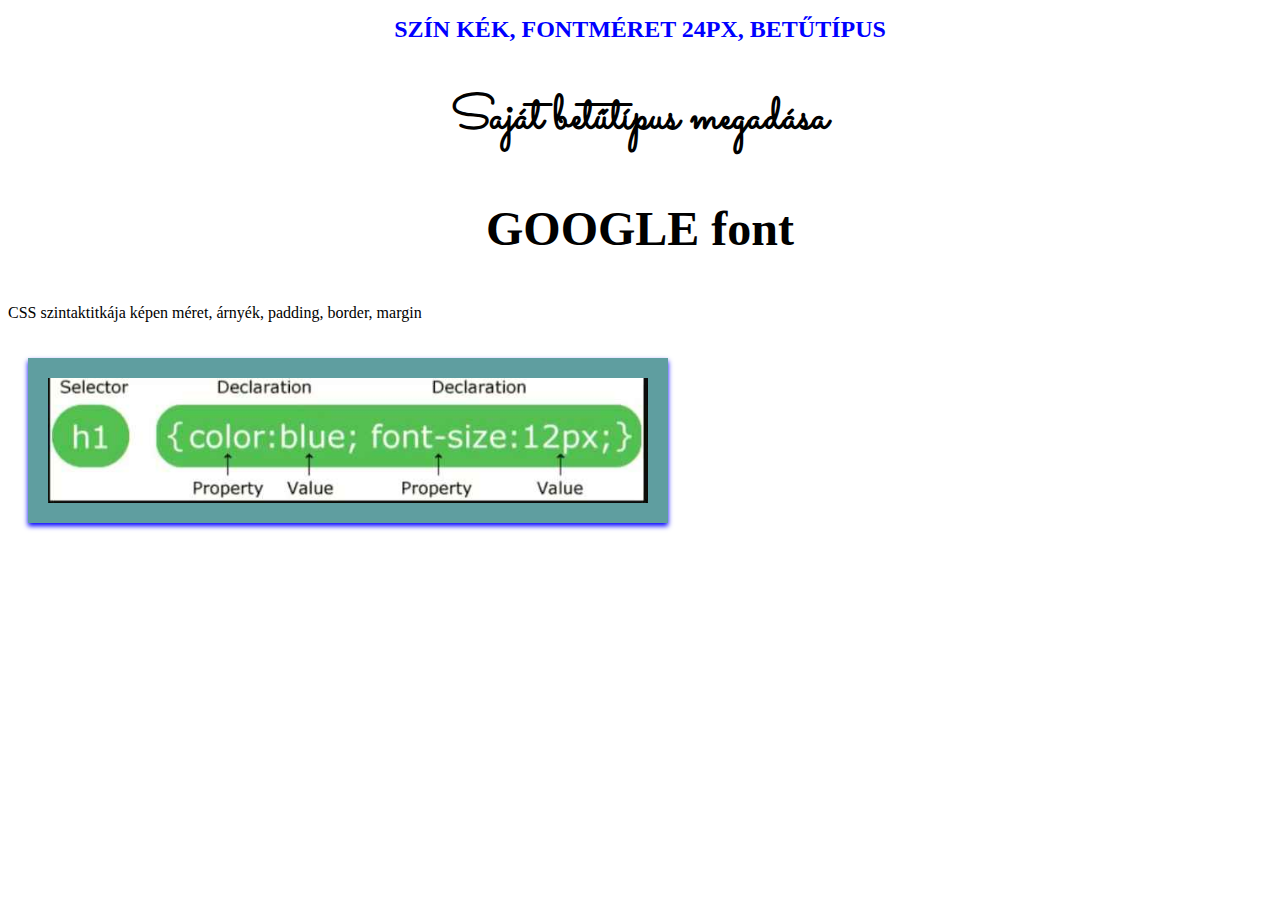
==== design.html @ 02d8d609 "css" ====
<!DOCTYPE html>
<html lang="en">
<head>
    <meta charset="UTF-8">
    <meta name="viewport" content="width=device-width, initial-scale=1.0">
    <title>How to use CSS</title>
    <link rel="stylesheet" href="\css\design.css">
    <link href="https://fonts.googleapis.com/css2?family=Sacramento&display=swap" rel="stylesheet">
</head>
<body>
    <h1>szín kék, fontméret 24px, betűtípus </h1>
    <h2>Saját betűtípus megadása</h2>
    <h3>GOOGLE font</h3>  
    <p>CSS szintaktitkája képen méret, árnyék, padding, border, margin</p>
    <img src="\egyeb\css.jpg">
</body>
</html>
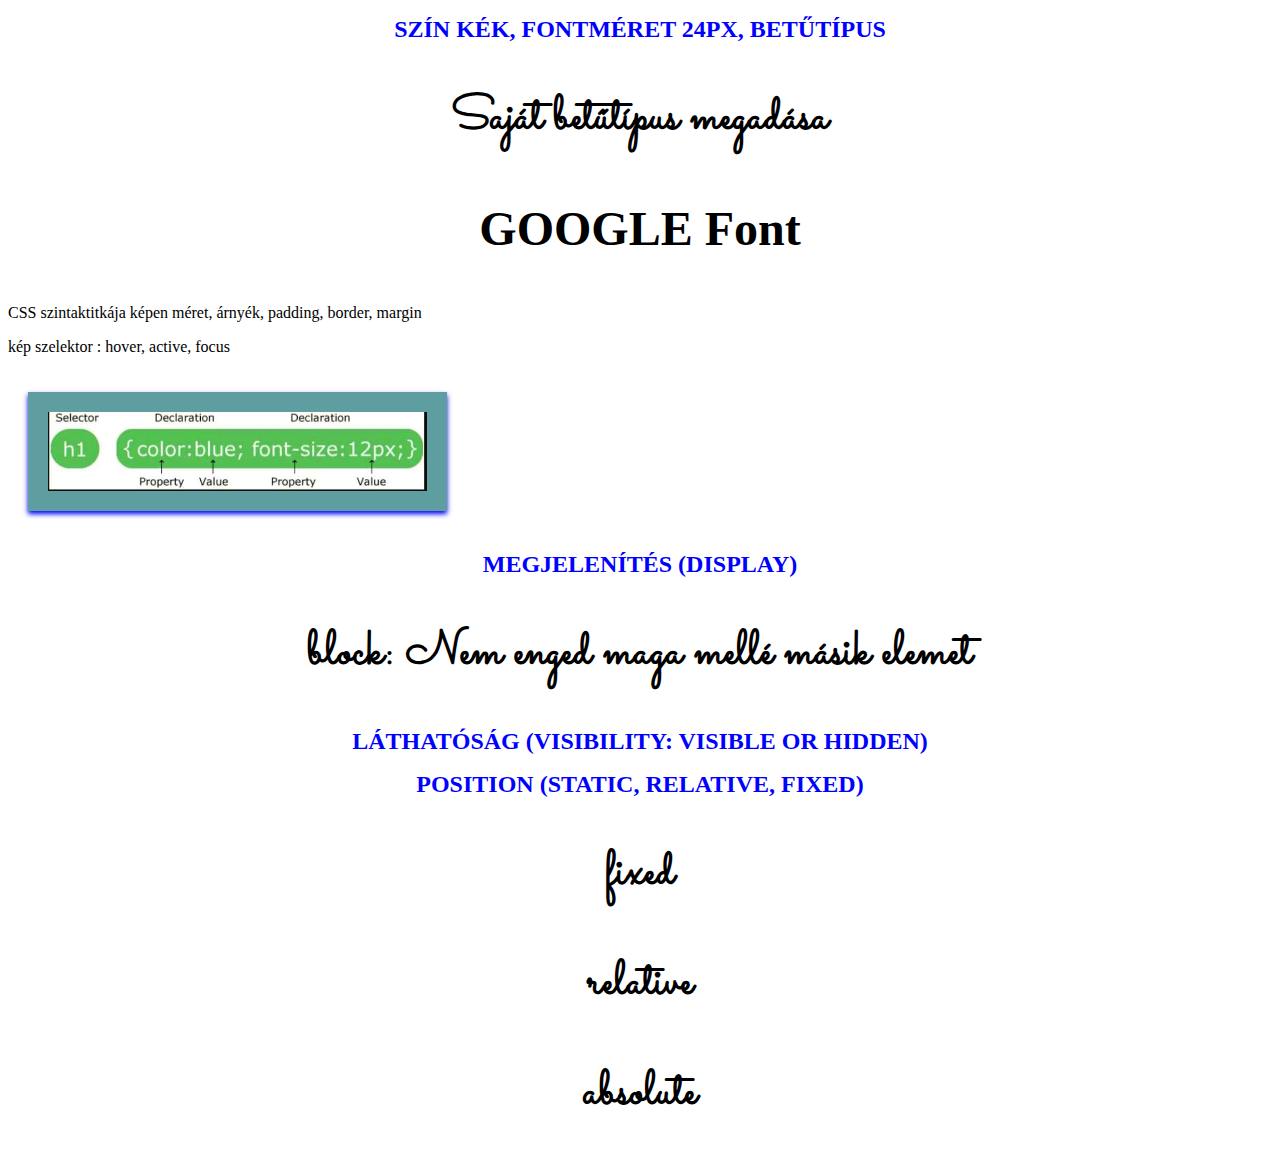
==== commit 24c61115: "pszeudo szelektorok" ====
--- a/design.html
+++ b/design.html
@@ -10,8 +10,20 @@
 <body>
     <h1>szín kék, fontméret 24px, betűtípus </h1>
     <h2>Saját betűtípus megadása</h2>
-    <h3>GOOGLE font</h3>  
+    <h3>GOOGLE Font</h3>  
     <p>CSS szintaktitkája képen méret, árnyék, padding, border, margin</p>
+    <p>kép szelektor : hover, active, focus</p>
     <img src="\egyeb\css.jpg">
+    <div>
+<h1>Megjelenítés (display)</h1>
+<h2 ID="none"> none: Nem jelenik meg</h2>
+<h2 ID="block"> block: Nem enged maga mellé másik elemet</h2>
+<h1>Láthatóság (visibility: visible or hidden)</h1>
+<h1>position (static, relative, fixed)</h1>
+<h2 ID="fixed">fixed</h2>
+<h2 ID="relative">relative</h2>
+<h2 ID="absolute">absolute</h2>
+
+    </div>
 </body>
 </html>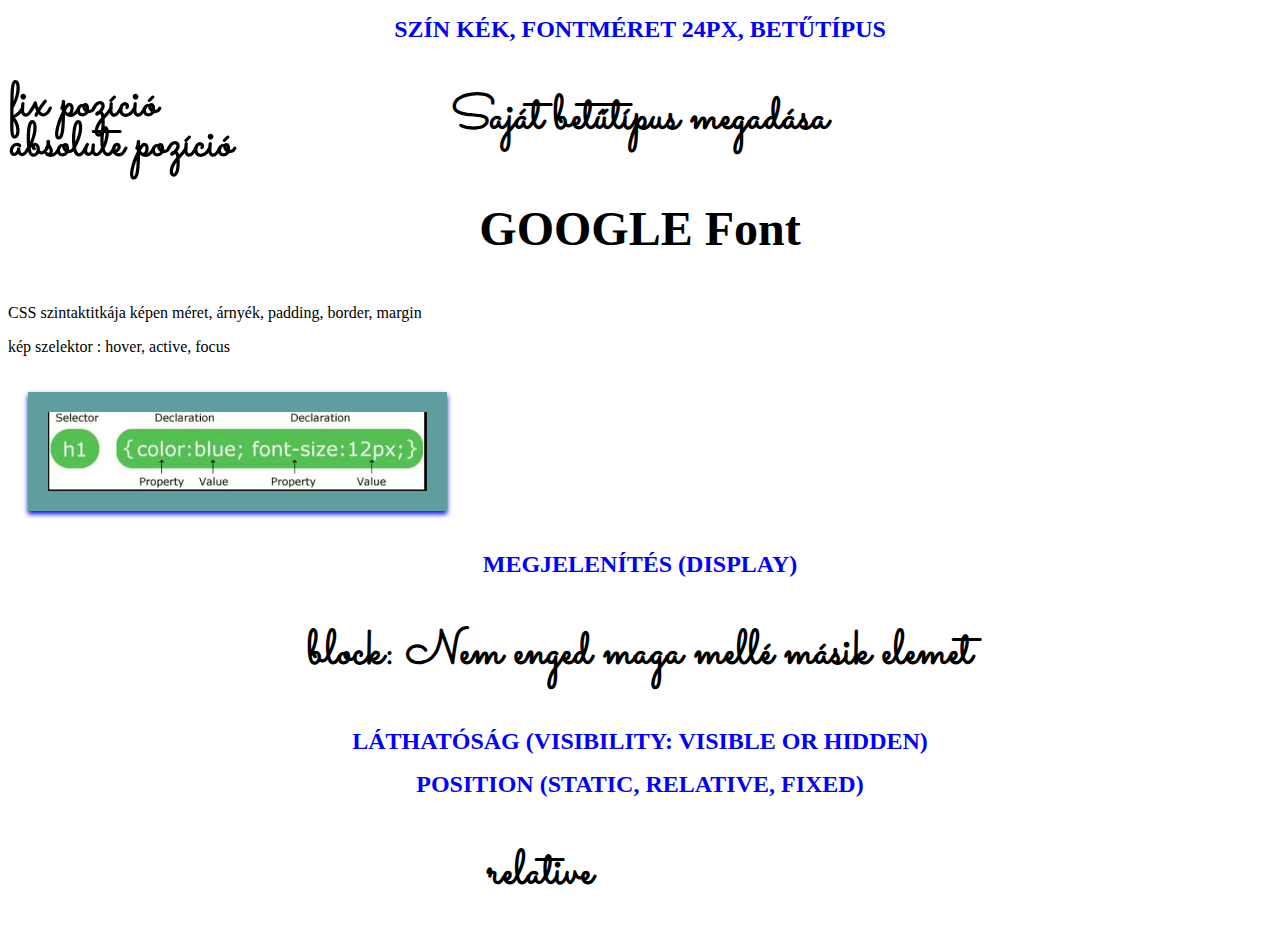
==== commit 3cae8974: "f" ====
--- a/design.html
+++ b/design.html
@@ -20,9 +20,9 @@
 <h2 ID="block"> block: Nem enged maga mellé másik elemet</h2>
 <h1>Láthatóság (visibility: visible or hidden)</h1>
 <h1>position (static, relative, fixed)</h1>
-<h2 ID="fixed">fixed</h2>
+<h2 ID="fixed">fix pozíció</h2>
 <h2 ID="relative">relative</h2>
-<h2 ID="absolute">absolute</h2>
+<h2 ID="absolute">absolute pozíció</h2>
 
     </div>
 </body>
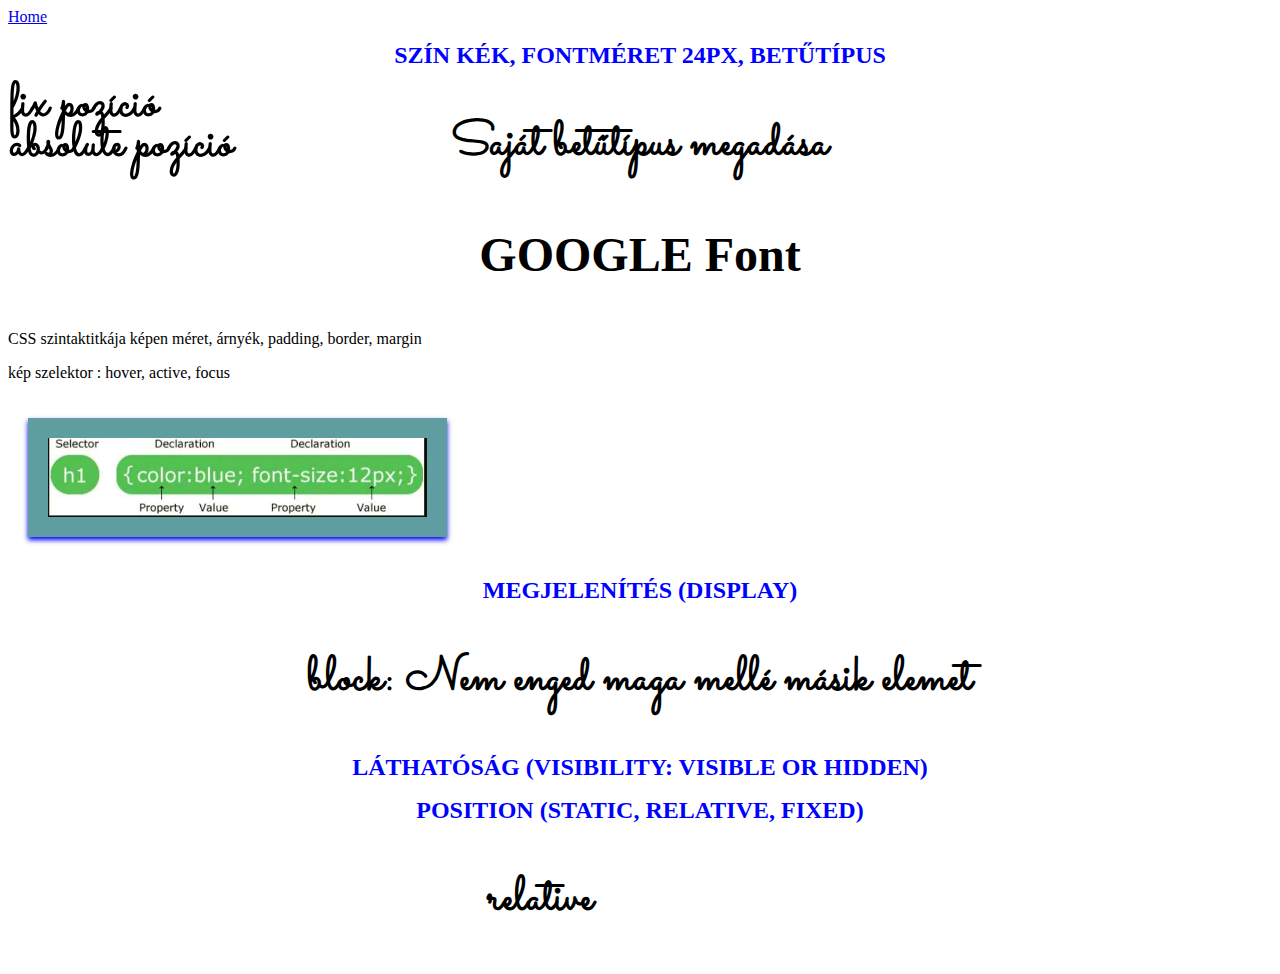
==== commit 57ca38b4: "bootstrap javascript" ====
--- a/design.html
+++ b/design.html
@@ -1,13 +1,15 @@
 <!DOCTYPE html>
 <html lang="en">
 <head>
-    <meta charset="UTF-8">
-    <meta name="viewport" content="width=device-width, initial-scale=1.0">
+    <meta charset="UTF-8"><meta name="viewport" content="width=device-width, initial-scale=1, shrink-to-fit=no"> <!-- responsive beállítás -->
     <title>How to use CSS</title>
     <link rel="stylesheet" href="\css\design.css">
     <link href="https://fonts.googleapis.com/css2?family=Sacramento&display=swap" rel="stylesheet">
 </head>
 <body>
+    <nav>
+    <a href="index.html" alt="homepage">Home  </a>  
+    </nav>
     <h1>szín kék, fontméret 24px, betűtípus </h1>
     <h2>Saját betűtípus megadása</h2>
     <h3>GOOGLE Font</h3>  
